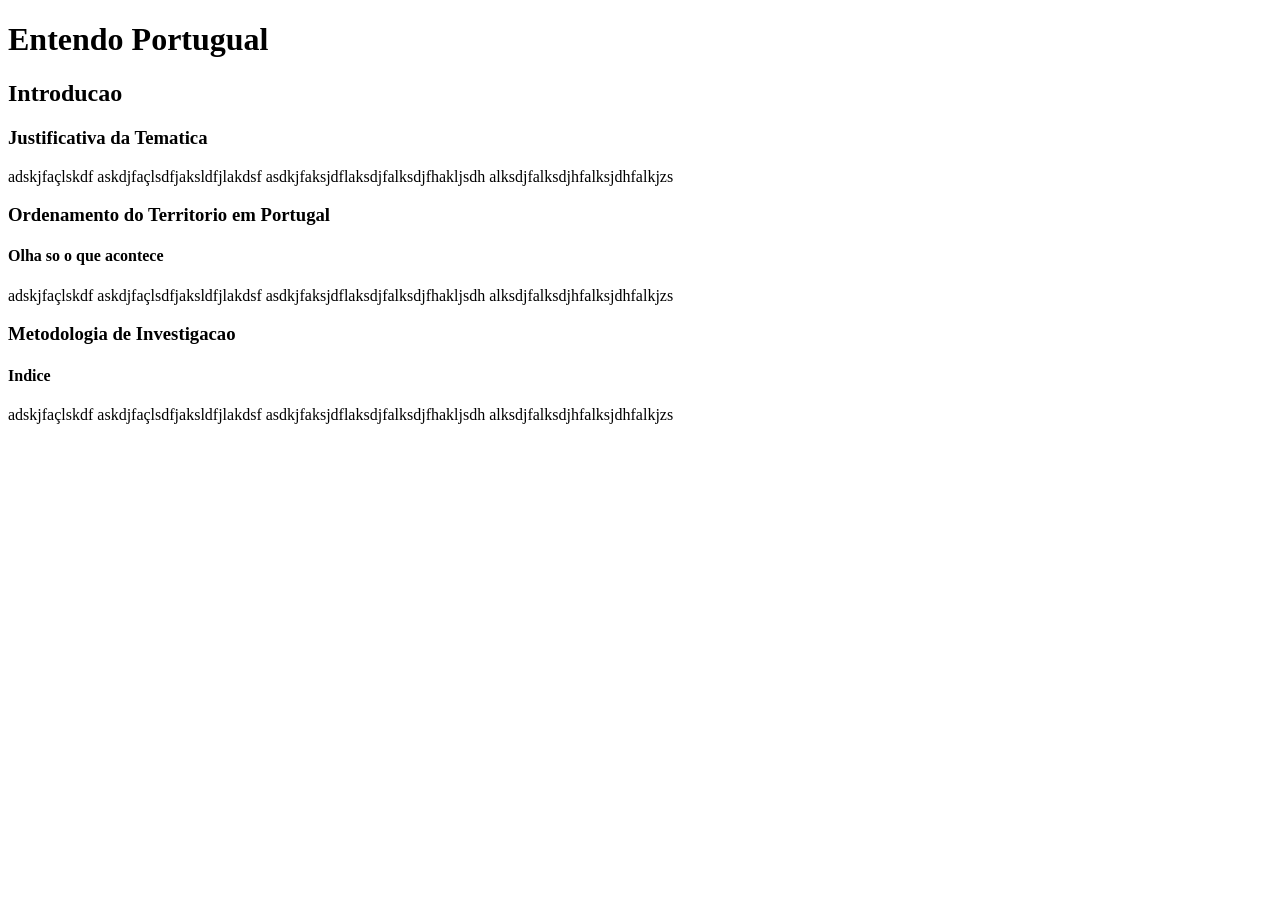
==== Estudos/HTML/icone.html @ 68505f01 "Atualizando curso: HTML5" ====
<!DOCTYPE html>
<html lang="pt-br">
<head>
    <meta charset="UTF-8">
    <meta name="viewport" 
    content="width=device-width, 
    initial-scale=1.0">
    <link rel="shortcut icon" href="html.ico"
    type="image/x-icon"> <!--Adicionado um icone favicon-->
    <title>Hierarquia de Titulos</title>
</head>
<body>
    <h1>Entendo Portugual</h1> <!--os H's vao  ate o nível 6-->
    <h2>Introducao</h2>
    <h3>Justificativa da Tematica</h3>
    <p>adskjfaçlskdf askdjfaçlsdfjaksldfjlakdsf
        asdkjfaksjdflaksdjfalksdjfhakljsdh
        alksdjfalksdjhfalksjdhfalkjzs
    </p>
    <h3>Ordenamento do Territorio em Portugal</h3>
    <h4>Olha so o que acontece</h4>
    <p>adskjfaçlskdf askdjfaçlsdfjaksldfjlakdsf
        asdkjfaksjdflaksdjfalksdjfhakljsdh
        alksdjfalksdjhfalksjdhfalkjzs
    </p>
    <h3>Metodologia de Investigacao</h3>
    <h4>Indice</h4>
    <p>adskjfaçlskdf askdjfaçlsdfjaksldfjlakdsf
        asdkjfaksjdflaksdjfalksdjfhakljsdh
        alksdjfalksdjhfalksjdhfalkjzs
    </p>

</body>
</html>
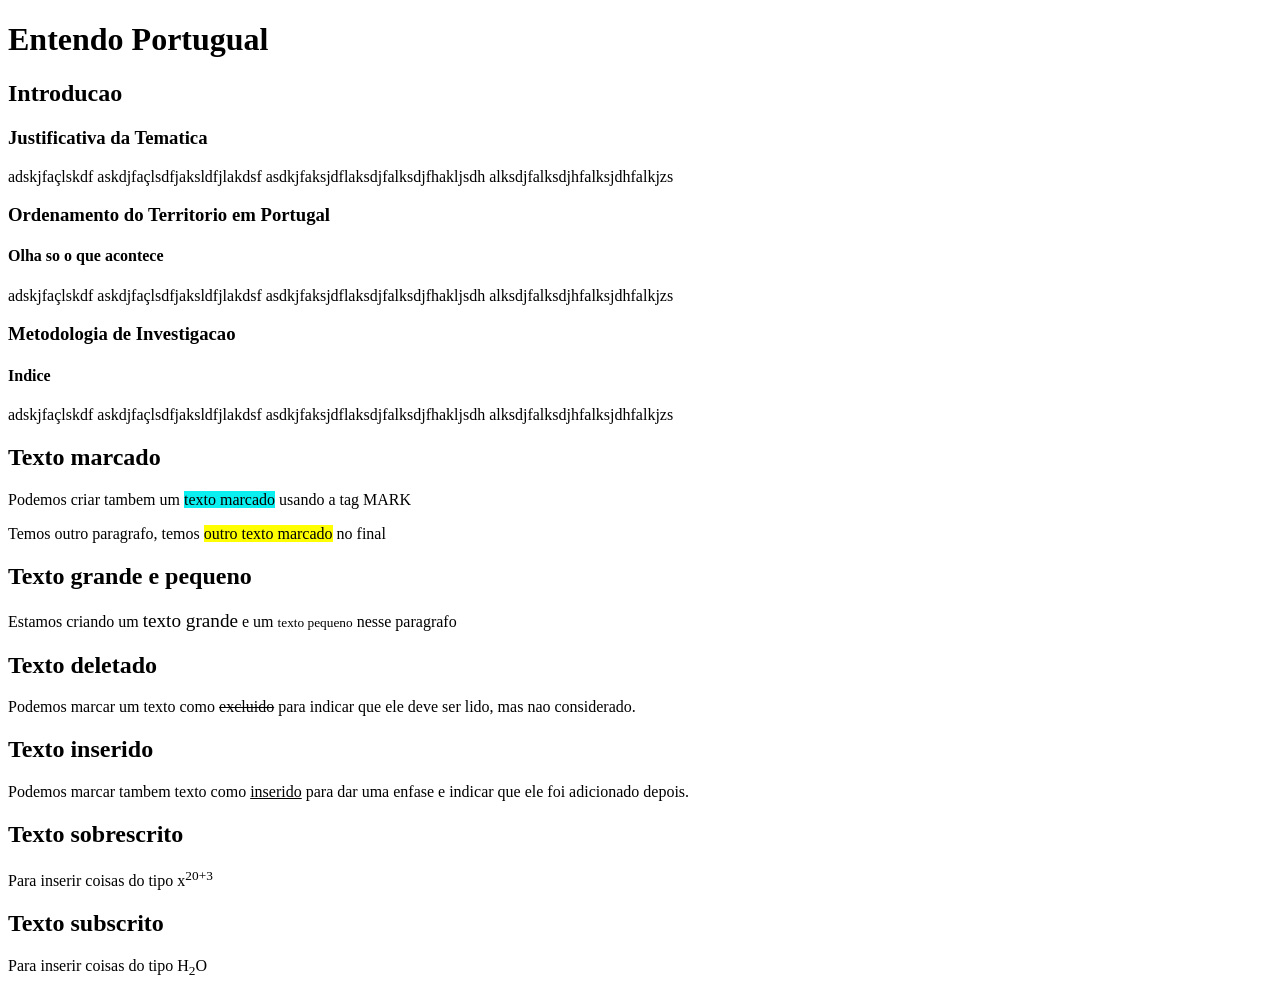
==== commit 693a06cc: "Atualizando curso: HTML" ====
--- a/Estudos/HTML/icone.html
+++ b/Estudos/HTML/icone.html
@@ -29,6 +29,23 @@
         asdkjfaksjdflaksdjfalksdjfhakljsdh
         alksdjfalksdjhfalksjdhfalkjzs
     </p>
+    <h2>Texto marcado</h2>
+    <p>Podemos criar tambem um <mark style="background-color: rgb(10, 239, 239);">
+        texto marcado</mark> usando a tag MARK<MARK></p>
+    <p>Temos outro paragrafo, temos <mark>outro texto marcado</mark> no final</p>
+    <h2>Texto grande e pequeno</h2>
+    <p>Estamos criando um <big>texto grande</big> e um <small>texto pequeno</small> nesse paragrafo</p>
+    <h2>Texto deletado</h2>
+    <p>Podemos marcar um texto como <del>excluido</del>  para indicar que ele deve ser lido, 
+        mas nao considerado.</p>
+    <h2>Texto inserido</h2>
+    <p>Podemos marcar tambem texto como <ins>inserido</ins> para dar uma enfase e indicar que
+        ele foi adicionado depois.</p>
 
-</body>
+    <h2>Texto sobrescrito</h2>
+    <p>Para inserir coisas do tipo x<sup>20+3</sup></p>
+
+    <h2>Texto subscrito</h2>
+    <p>Para inserir coisas do tipo H<sub>2</sub>O</p>
+
 </html>
